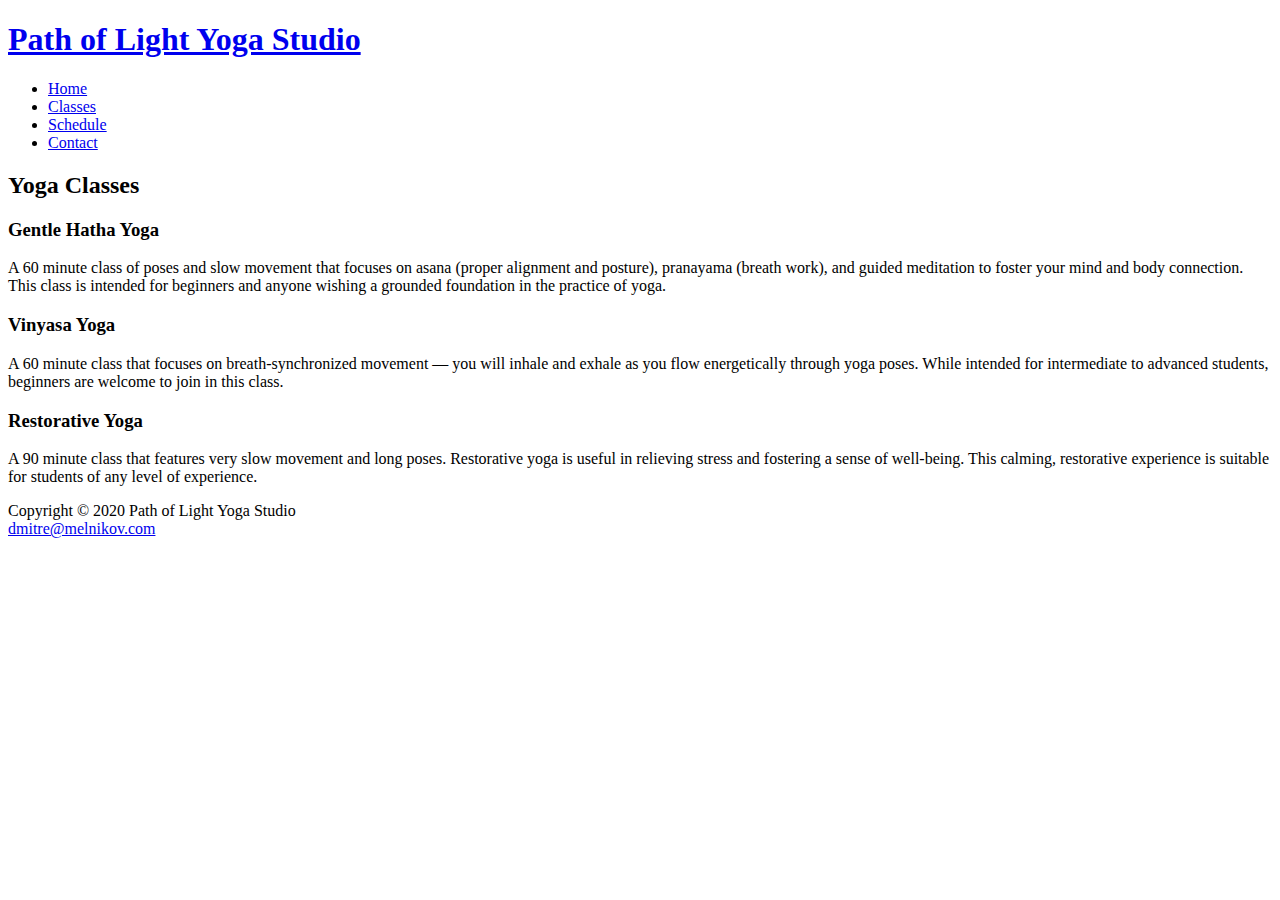
==== src/classes.html @ fe44385c "rename yoga to src" ====
<!DOCTYPE html>
<html lang="en">
<head>
	<title>Path of Light Yoga Studio :: Classes</title>
	<meta charset="utf-8">
	<link rel="stylesheet" href="./yogacss/yoga.css">
	<meta name="viewport" content="width=device-width, initial-scale=1.0">
</head>
<body>

	<header class="content">
		<a href="index.html"><h1>Path of Light Yoga Studio</h1></a>
    </header>
	<nav>
		<ul>
			<li><a href="index.html">Home</a></li>
			<li><a href="classes.html">Classes</a></li>
			<li><a href="schedule.html">Schedule</a></li>
			<li><a href="contact.html">Contact</a></li>
		</ul>
	</nav>
	<div id="wrapper">
	<main>
			<h2>Yoga Classes</h2>
			<div id="flow">
			<section>
				<h3>Gentle Hatha Yoga</h3>
                <p>A 60 minute class of poses and slow movement that focuses on asana (proper alignment and posture), pranayama (breath work), and guided meditation to foster your mind and body connection. This class is intended for beginners and anyone wishing a grounded foundation in the practice of yoga.</p>
            </section>

			<section>
				<h3>Vinyasa Yoga</h3>
                <p>A 60 minute class that focuses on breath-synchronized movement — you will inhale and exhale as you flow energetically through yoga poses. While intended for intermediate to advanced students, beginners are welcome to join in this class.</p>
            </section>

			<section>
				<h3>Restorative Yoga</h3>
				<p>A 90 minute class that features very slow movement and long poses. Restorative yoga is useful in relieving stress and fostering a sense of well-being. This calming, restorative experience is suitable for students of any level of experience.</p>
			</section>
			</div>
			<div id="mathero">
        	</div>
	</main>
	<footer>
		<p>Copyright &copy; 2020 Path of Light Yoga Studio &nbsp;<br><a href="mailto:dmitre@melnikov.com">dmitre@melnikov.com</a></p>
	</footer>
	</div>
</body>
</html>
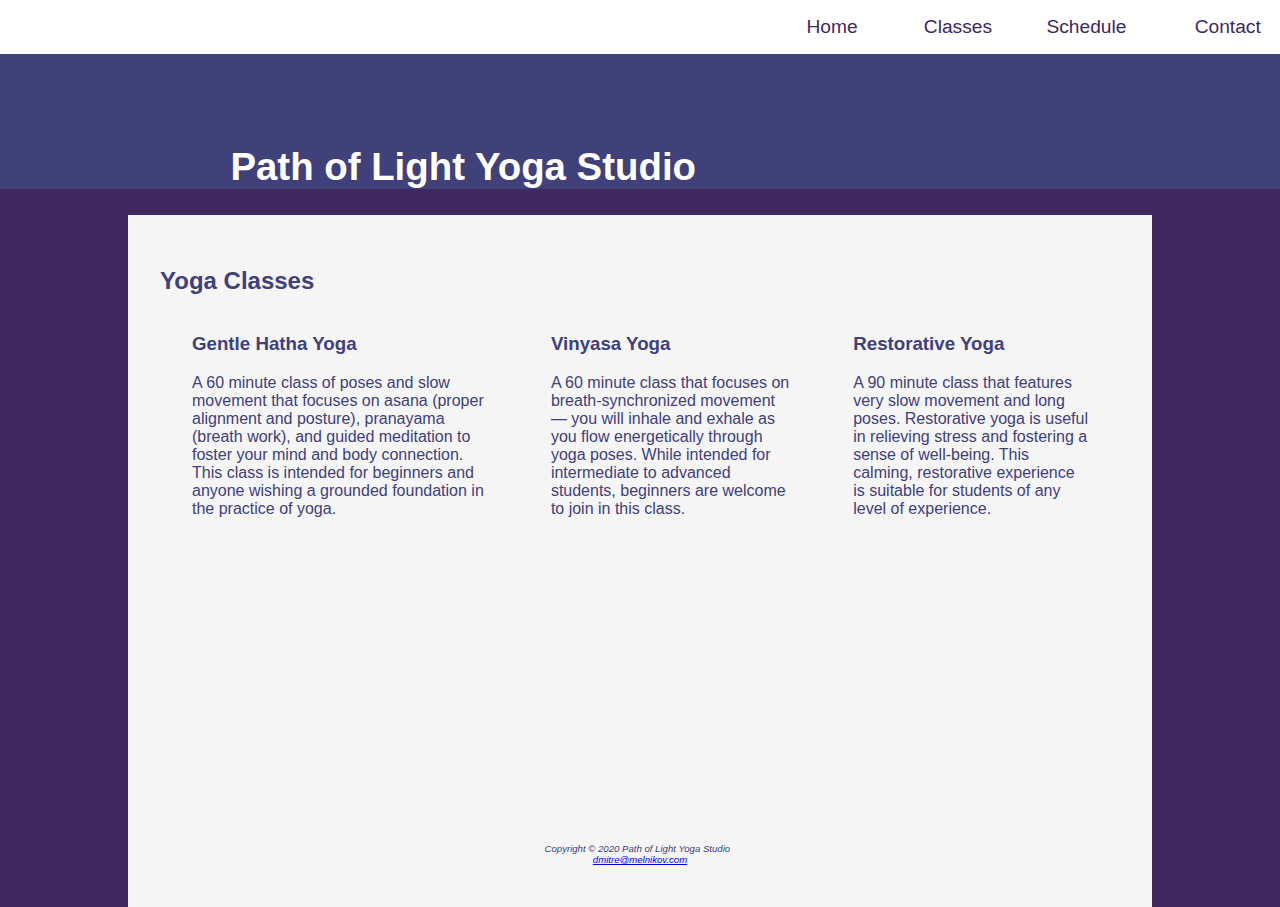
==== commit 903a1329: "rename yogacss to just css and update indexs" ====
--- a/src/classes.html
+++ b/src/classes.html
@@ -3,7 +3,7 @@
 <head>
 	<title>Path of Light Yoga Studio :: Classes</title>
 	<meta charset="utf-8">
-	<link rel="stylesheet" href="./yogacss/yoga.css">
+	<link rel="stylesheet" href="css/yoga.css">
 	<meta name="viewport" content="width=device-width, initial-scale=1.0">
 </head>
 <body>
--- a/src/css/yoga.css
+++ b/src/css/yoga.css
@@ -0,0 +1,131 @@
+* { box-sizing: border-box; }
+header {background-color: #40407A;
+       background-image: url(/images/sunrise.jpg);
+	   background-size: 100%;
+	   color: white;
+	   minimum-height: 200px;
+	   margin-top: 50px;
+	   font-size: 90%;}
+header a { text-decoration: none; }
+header a:link { color: #FFF; }
+header a:visited { color: #FFF; }
+header a:hover { color: #EDF5F5;}
+.home { height: 20vh; padding-top: 2em; padding-left: 10%; }
+.content { height: 20vh; padding-top: 2em; padding-left: 10%; }
+ h1 {
+	 padding-top: 50px;
+	 padding-left: 2em;
+	 }
+
+nav { padding-top: 0.5em;
+      position: fixed; top: 0; left: 0;
+      text-align: right;
+      width: 100%;
+	  padding: 1em;
+	  display:inline;
+	  background-color: white;
+	  padding-right: 0;
+	  margin: 0;
+	  z-index: 9999;
+	  }
+nav a { text-decoration: none;
+        float: right;
+        display: inline-block;
+        width: 120%;
+        }
+nav a:link { color: #3F2860; }
+nav a:visited { color: #497777; }
+nav a:hover { color: #A26100; }
+
+nav ul { list-style-type: none;
+         font-size: 1.2em;
+         margin: 0;
+         display: flex; flex-flow: row wrap;
+         }
+nav li { display: inline;
+         padding-top: 0;
+         padding-bottom: 0;
+         padding-left: 1em;
+         padding-right: 1em;
+         width: 40%;
+         }
+
+body { background-color: #3F2860;
+       margin: 0;
+       color: #40407A;
+       font-family: Helvetica; }
+main {}
+
+.studio {font-style: italic;}
+footer { text-align: center;
+         font-size: .60em;
+         font-style: italic;}
+#wrapper { background-color: #F5F5F5;
+           padding: 2em; }
+
+#mathero {background-image: url(/images/yogamat.jpg);
+          background-repeat: no-repeat;
+          height: 300px;
+          background-size: cover;
+          display: none;
+          }
+#loungehero {background-image: url(/images/yogalounge.jpg);
+             background-repeat: no-repeat;
+             height: 300px;
+             background-size: cover;
+             display: none;
+             }
+section {padding-left; 0.5em; padding-right: 0.5em;}
+#mobile {display: inline;}
+#desktop {display: none;}
+
+@media (min-width: 600px) {
+     nav li { width: 7em;}
+     nav ul { display: flex; justify-content: flex-end; }
+     section { display:block; padding-left: 2em; padding-right: 2em;}
+     #mathero {background-image: url(/images/yogamat.jpg);
+              background-repeat: no-repeat;
+              height: 300px;
+              background-size: cover;
+              display: block;
+              padding-bottom: 1em;
+              }
+     #loungehero {background-image: url(/images/yogalounge.jpg);
+                 background-repeat: no-repeat;
+                 height: 300px;
+                 background-size: cover;
+                 display: block;
+                 padding-bottom: 1em;
+                 }
+     #flow { display: flex; flex-direction: row;}
+     #mobile {display: none;}
+     #desktop {display: inline;}
+     footer { clear: both; }
+ }
+ @media (min-width: 1024px) {
+     header {font-size: 120%;}
+     .home {padding-top: 5em; padding-left: 8em; height: 50%;}
+     .content {padding-top: 1em; padding-left: 8em; height: 30%;}
+     #wrapper { width: 80%; margin: auto; }
+     nav li { width: 7em;}
+     nav ul { display: flex; justify-content: flex-end; }
+     section { display:block; padding-left: 2em; padding-right: 2em;}
+     #mathero {background-image: url(/images/yogamat.jpg);
+              background-repeat: no-repeat;
+              height: 300px;
+              background-size: cover;
+              display: block;
+              padding-bottom: 1em;
+              }
+     #loungehero {background-image: url(/images/yogalounge.jpg);
+                 background-repeat: no-repeat;
+                 height: 300px;
+                 background-size: cover;
+                 display: block;
+                 padding-bottom: 1em;
+                 }
+     #flow { display: flex; flex-direction: row;}
+     #mobile {display: none;}
+     #desktop {display: inline;}
+     footer { clear: both; }
+     }